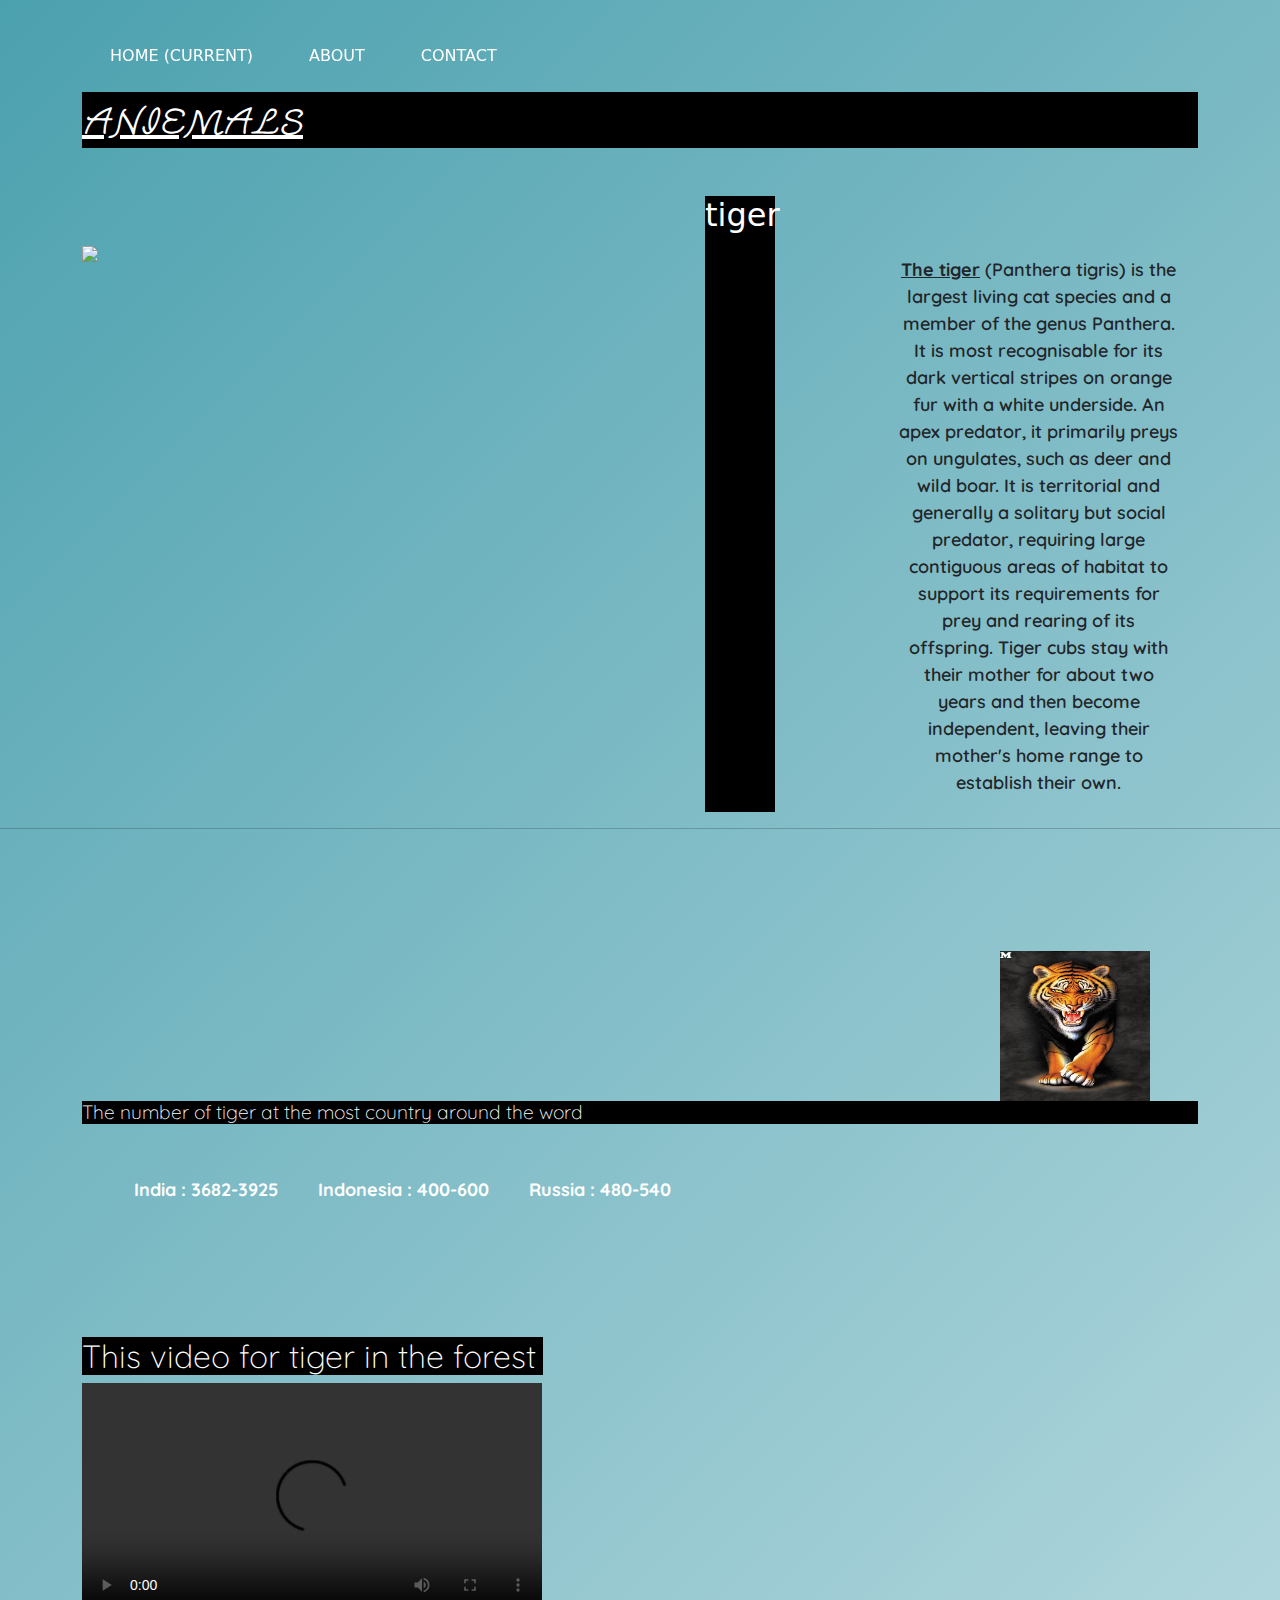
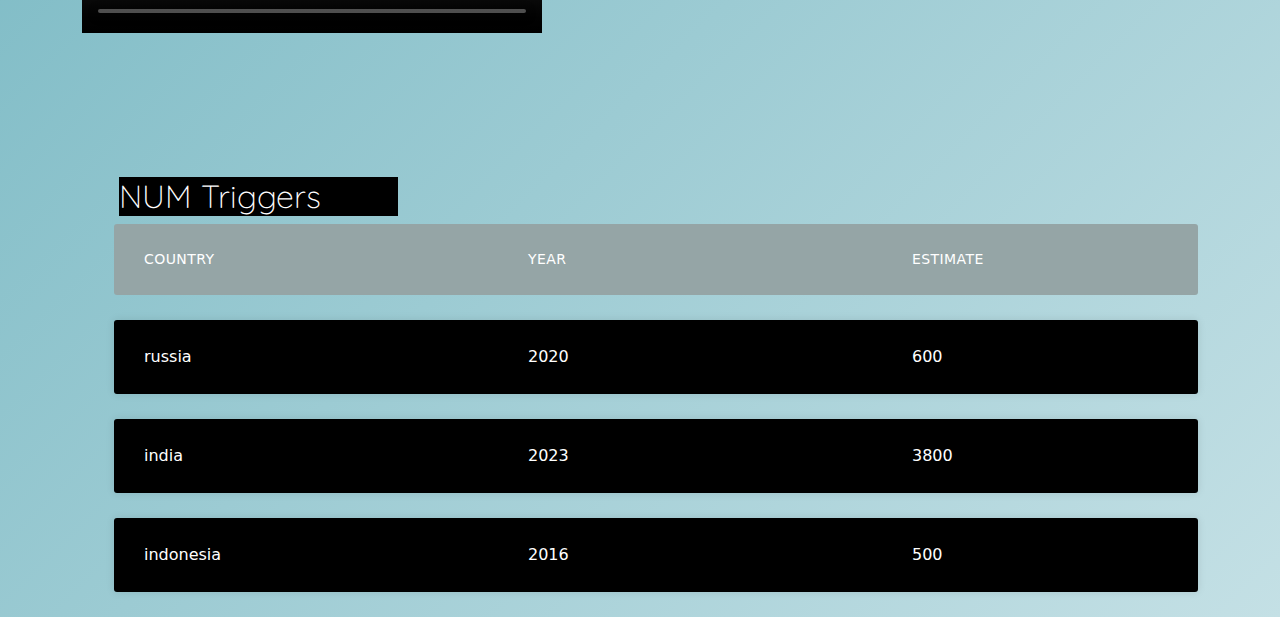
==== index.html @ 16e8acca "Add project files." ====
﻿<!DOCTYPE html>
<html>
<head>
    <meta charset="utf-8" />
    <title>zoo website</title>
    <link  href="https://cdn.jsdelivr.net/npm/bootstrap@5.3.2/dist/css/bootstrap.min.css"rel="stylesheet" />
    <link href="StyleSheet.css" rel="stylesheet" />
</head>
<body>
    <header class="header">
        <nav class="navbar navbar-expand-lg fixed-top py-3">
            <div class="container">

                <div id="navbarSupportedContent" class="collapse navbar-collapse">
                    <ul class="navbar-nav ml-auto">
                        <li class="nav-item active"><a href="#" class="nav-link text-uppercase font-weight-bold">Home <span class="sr-only">(current)</span></a></li>
                        <li class="nav-item"><a href="contact.html" class="nav-link text-uppercase font-weight-bold">About</a></li>
                        <li class="nav-item"><a href="StyleSheet.css" class="nav-link text-uppercase font-weight-bold">Contact</a></li>
                    </ul>
                </div>
            </div>
        </nav>
    </header>
    <br /><br /><br />
    <div class="container">
        <div id="vv"> <h1><i><u>aniemals</u></i></h1></div><br /><br />
        <div class="row">
            <div id="mm">
                <div class="col-4">
                    <img id="ii" src="https://files.worldwildlife.org/wwfcmsprod/images/Tiger_resting_Bandhavgarh_National_Park_India/hero_small/6aofsvaglm_Medium_WW226365.jpg" />
                </div>
                <div id="bb">  <h2>tiger</h2>  </div>

                <div id="pp" class="col-4">
                    <p>
                        <u> <b>The tiger</b></u> (Panthera tigris) is the largest living cat species and a member of the genus Panthera.
                        It is most recognisable for its dark vertical stripes on orange fur with a white underside.
                        An apex predator, it primarily preys on ungulates, such as deer and wild boar.
                        It is territorial and generally a solitary but social predator, requiring large contiguous areas of habitat to support its requirements for prey and rearing of its offspring.
                        Tiger cubs stay with their mother for about two years and then become independent, leaving their mother's home range to establish their own.

                    </p>
                </div>
            </div>
        </div>

    </div>
    <hr /><br /><br /><br /><br />
    <img id="gg" src="NewFolder1/1672606517_742_صور-نمر-Tiger-اجمل-خلفيات-نمور-بجودة-HD.jpg" />
    <div id="ss" class="container">

        <h3 id="hh">The number of tiger at the most country around the word</h3><br />

        <ul id="ll">
            <li><b> India : 3682-3925 </b> </li>
            <li><b> Indonesia : 400-600 </b></li>
            <li> <b> Russia : 480-540 </b> </li>




        </ul>
        <br /><br />

    </div>
    <div id="ff" class="container">
        <h2 id="tt"> This video for tiger in the forest</h2>

        <video id="kk" controls="controls" preload="auto">
            <source src="NewFolder1/pexels-nipen-7246228%20(1080p).mp4" type="video/mp4" />
        </video>





    </div>
    <br /><br /><br />  <br /><br /><br />


    <div class="container">
        <h2 id="aa">NUM Triggers </h2>
        <ul class="responsive-table">
            <li class="table-header">
                <div class="col col-1">country</div>
                <div class="col col-1">year</div>
                <div class="col col-3">estimate</div>
            </li>
            <li class="table-row">
                <div class="col col-1" data-label="Job Id">russia</div>
                <div class="col col-1" data-label="Customer Name">2020</div>
                <div class="col col-3" data-label="Amount">600</div>

            </li>
            <li class="table-row">
                <div class="col col-1" data-label="Job Id">india</div>
                <div class="col col-1" data-label="Customer Name">2023</div>
                <div class="col col-3" data-label="Amount">3800</div>

            </li>
            <li class="table-row">
                <div class="col col-1" data-label="Job Id">indonesia</div>
                <div class="col col-1" data-label="Customer Name">2016</div>
                <div class="col col-3" data-label="Amount">500</div>
            </li>

        </ul>
    </div>


</body>
</html>
---- StyleSheet.css ----
﻿
@import url('https://fonts.googleapis.com/css2?family=Playpen+Sans:wght@200;300;600&family=Poppins:ital,wght@0,100;0,200;0,500;0,600;1,400&family=Quicksand:wght@300;500&family=Yuji+Hentaigana+Akari&display=swap');
body {
    min-height: 110vh;
    background-color: #4ca1af;
    background-image: linear-gradient(135deg, #4ca1af 0%, #c4e0e5 100%);
}

.navbar {
    transition: all 0.4s;
}

    .navbar .nav-link {
        color: #fff;
    }

        .navbar .nav-link:hover,
        .navbar .nav-link:focus {
            color: #fff;
            text-decoration: none;
        }

    .navbar .navbar-brand {
        color: #fff;
    }


    /* Change navbar styling on scroll */
    .navbar.active {
        background: #fff;
        box-shadow: 1px 2px 10px rgba(0, 0, 0, 0.1);
    }

        .navbar.active .nav-link {
            color: #555;
        }

            .navbar.active .nav-link:hover,
            .navbar.active .nav-link:focus {
                color: #555;
                text-decoration: none;
            }

        .navbar.active .navbar-brand {
            color: #555;
        }


/* Change navbar styling on small viewports */
@media (max-width: 991.98px) {
    .navbar {
        background: #fff;
    }

        .navbar .navbar-brand, .navbar .nav-link {
            color: #555;
        }
}



/*
*
* ==========================================
* FOR DEMO PURPOSES
* ==========================================
*
*/
.text-small {
    font-size: 0.9rem !important;
}

















#vv {
    display: flex;
    font-family: 'Yuji Hentaigana Akari', cursive;
    font-weight: 200;
    margin-top: 20px;
    background-color: #000000;
    color: #ffffff;
}
#bb {
    display: flex;
    text-align: left;
    background-color: #000000;
    font-weight: 200;
    font-size: larger;
    color: #ffffff;
    width: 70px;
    margin-left: 220px;
}

#mm{
    display: flex;
    justify-content: space-between;
   
}
#ii {
    margin-top: 50px;
    width:700px;
}
#pp {text-align:center;
    margin-top: 60px;
    margin-right: 20px;
    font-family: 'Quicksand', sans-serif;
    font-size:large;
    font-weight:600;
}
#ss {
    display: block;
    text-align:left;
    justify-content:left;

}
#gg {
    display: block;
    justify-content: right;
    margin-left: 1000px;
    margin-top: 10px;
    text-align: right;
    width: 150px;
    height: 150px;
}
#hh {
    display: flex;
    font-family: 'Quicksand', sans-serif;
    font-weight: 200;
    font-size:larger;

    background-color: #000000;
    color: #ffffff; 
    
}
#ll {display:flex;
    font-family: 'Quicksand', sans-serif;
    font-size: large;
    font-weight: 600;
   
}
ul li {
    display: flex;
    padding: 20px;
    color: #ffffff;

}
#ff {
    display: block;
    justify-content: center;
    text-align: left;
    margin-top:50px;
}
#tt {
    display: flex;
    font-family: 'Quicksand', sans-serif;
    font-weight: 200;
    background-color: #000000;
    color: #ffffff;
    margin-right:655px;
}



#kk{
    display:flex;
     background-color:#000000;
     width:460px;
     height:250px;
 }

#aa {
    display: flex;
    font-family: 'Quicksand', sans-serif;
    font-weight: 200;
    background-color: #000000;
    color: #ffffff;
    margin-right: 800px;
    margin-left: 37px;
}





.responsive-table 
    li

{
    border-radius: 3px;
    padding: 25px 30px;
    display: flex;
    justify-content: space-between;
    margin-bottom: 25px;
}

.table-header {
    background-color: #95A5A6;
    font-size: 14px;
    text-transform: uppercase;
    letter-spacing: 0.03em;
}

.table-row {
    background-color: #000000;
    box-shadow: 0px 0px 9px 0px rgba(0,0,0,0.1);
}

.col-1 {
    flex-basis: 10%;
}

.col-2 {
    flex-basis: 40%;
}

.col-3 {
    flex-basis: 25%;
}

.col-4 {
    flex-basis: 25%;
}

@media all and (max-width: 767px) {
    .table-header {
        display: none;
    }

    .table-row {
    }

    li {
        display: block;
    }

    .col {
        flex-basis: 100%;
    }

    .col {
        display: flex;
        padding: 10px 0;
    }

    .before {
        color: #6C7A89;
        padding-right: 10px;
        content: attr(data-label);
        flex-basis: 50%;
        text-align: right;
    }
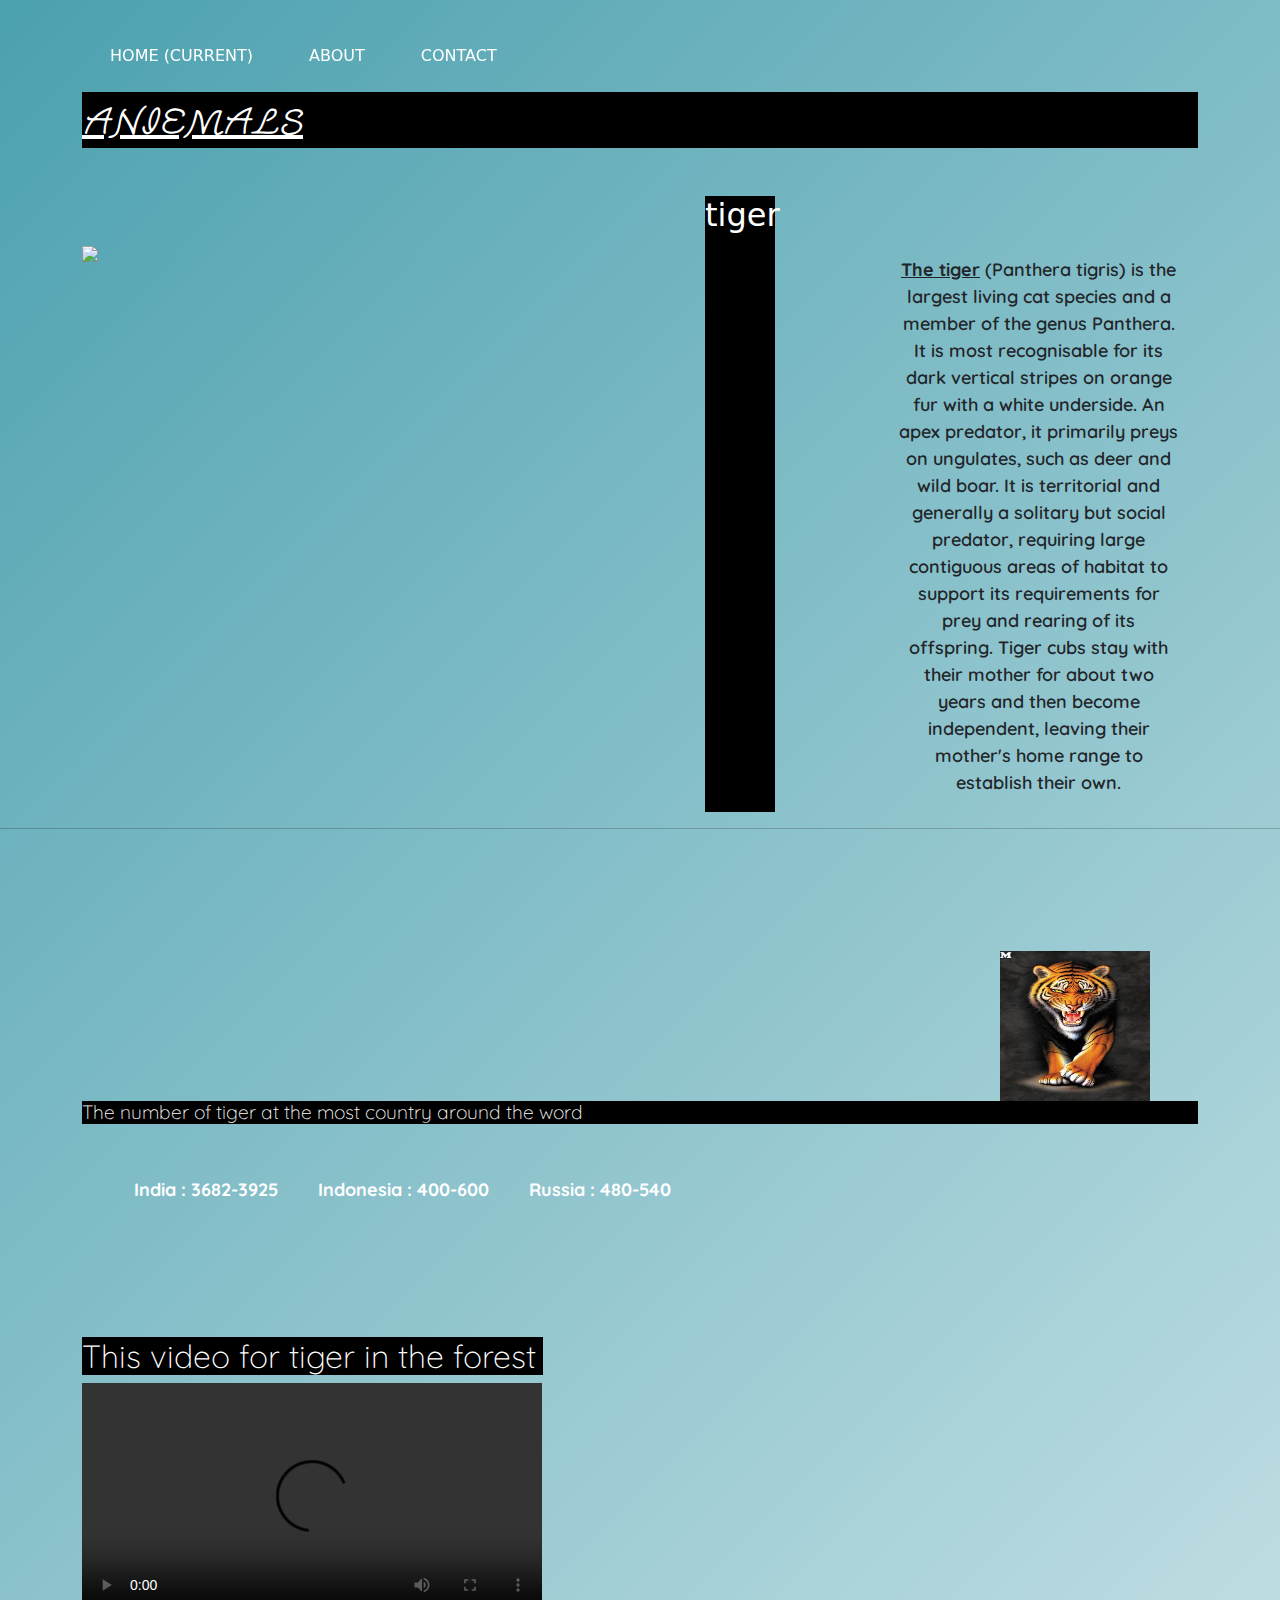
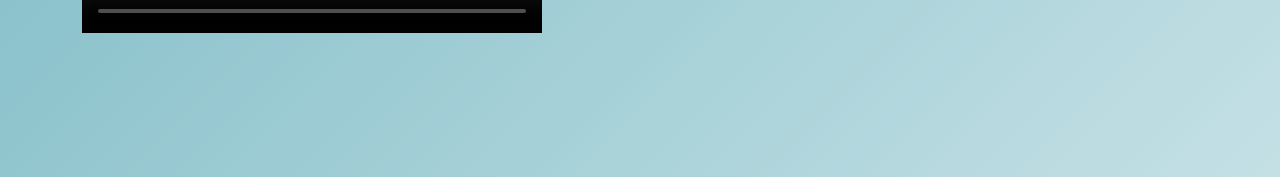
==== commit 5556955e: "many edit" ====
--- a/index.html
+++ b/index.html
@@ -15,7 +15,7 @@
                     <ul class="navbar-nav ml-auto">
                         <li class="nav-item active"><a href="#" class="nav-link text-uppercase font-weight-bold">Home <span class="sr-only">(current)</span></a></li>
                         <li class="nav-item"><a href="contact.html" class="nav-link text-uppercase font-weight-bold">About</a></li>
-                        <li class="nav-item"><a href="StyleSheet.css" class="nav-link text-uppercase font-weight-bold">Contact</a></li>
+                        <li class="nav-item"><a href="index2.html" class="nav-link text-uppercase font-weight-bold">Contact</a></li>
                     </ul>
                 </div>
             </div>
@@ -78,35 +78,5 @@
     <br /><br /><br />  <br /><br /><br />
 
 
-    <div class="container">
-        <h2 id="aa">NUM Triggers </h2>
-        <ul class="responsive-table">
-            <li class="table-header">
-                <div class="col col-1">country</div>
-                <div class="col col-1">year</div>
-                <div class="col col-3">estimate</div>
-            </li>
-            <li class="table-row">
-                <div class="col col-1" data-label="Job Id">russia</div>
-                <div class="col col-1" data-label="Customer Name">2020</div>
-                <div class="col col-3" data-label="Amount">600</div>
-
-            </li>
-            <li class="table-row">
-                <div class="col col-1" data-label="Job Id">india</div>
-                <div class="col col-1" data-label="Customer Name">2023</div>
-                <div class="col col-3" data-label="Amount">3800</div>
-
-            </li>
-            <li class="table-row">
-                <div class="col col-1" data-label="Job Id">indonesia</div>
-                <div class="col col-1" data-label="Customer Name">2016</div>
-                <div class="col col-3" data-label="Amount">500</div>
-            </li>
-
-        </ul>
-    </div>
-
-
-</body>
+   </body>
 </html>--- a/StyleSheet.css
+++ b/StyleSheet.css
@@ -1,5 +1,6 @@
 ﻿
 @import url('https://fonts.googleapis.com/css2?family=Playpen+Sans:wght@200;300;600&family=Poppins:ital,wght@0,100;0,200;0,500;0,600;1,400&family=Quicksand:wght@300;500&family=Yuji+Hentaigana+Akari&display=swap');
+@import "compass/css3";
 body {
     min-height: 110vh;
     background-color: #4ca1af;
@@ -184,6 +185,7 @@
 
 #aa {
     display: flex;
+    margin-top: 80px;
     font-family: 'Quicksand', sans-serif;
     font-weight: 200;
     background-color: #000000;
@@ -199,8 +201,7 @@
 .responsive-table 
     li
 
-{
-    border-radius: 3px;
+{   border-radius: 3px;
     padding: 25px 30px;
     display: flex;
     justify-content: space-between;
@@ -264,4 +265,116 @@
         text-align: right;
     }
 
+
+
+
+
+
+    #bod {display:flex;
+        font-family: Arial, sans-serif;
+        background: url(http://www.shukatsu-note.com/wp-content/uploads/2014/12/computer-564136_1280.jpg) no-repeat;
+        background-size: cover;
+        height: 100vh;
+    }
+
+    h1 {
+        text-align: center;
+        font-family: Tahoma, Arial, sans-serif;
+        color: #06D85F;
+        margin: 80px 0;
+    }
+
+    .box {
+        width: 40%;
+        background: rgba(255,255,255,0.2);
+        padding: 35px;
+        border: 2px solid #fff;
+        border-radius: 20px/50px;
+        background-clip: padding-box;
+        text-align: center;
+    }
+
+    .button {
+        font-size: 1em;
+        padding: 10px;
+        color: #fff;
+        border: 2px solid #06D85F;
+        border-radius: 20px/50px;
+        text-decoration: none;
+        cursor: pointer;
+        transition: all 0.3s ease-out;
+    }
+
+        .button:hover {
+            background: #06D85F;
+        }
+
+    .overlay {
+        position: fixed;
+        top: 0;
+        bottom: 0;
+        left: 0;
+        right: 0;
+        background: rgba(0, 0, 0, 0.7);
+        transition: opacity 500ms;
+        visibility: hidden;
+        opacity: 0;
+    }
+
+        .overlay:target {
+            visibility: visible;
+            opacity: 1;
+        }
+
+    .popup {
+        margin: 70px auto;
+        padding: 20px;
+        background: #fff;
+        border-radius: 5px;
+        width: 30%;
+        position: relative;
+        transition: all 5s ease-in-out;
+    }
+
+        .popup h2 {
+            margin-top: 0;
+            color: #333;
+            font-family: Tahoma, Arial, sans-serif;
+        }
+
+        .popup .close {
+            position: absolute;
+            top: 20px;
+            right: 30px;
+            transition: all 200ms;
+            font-size: 30px;
+            font-weight: bold; 
+            text-decoration: none;
+            color: #333;
+        }
+
+            .popup .close:hover {
+                color: #06D85F;
+            }
+
+        .popup .content {
+            max-height: 30%;
+            overflow: auto;
+            font-family: 'Yuji Hentaigana Akari', cursive;
+            font-size: larger;
+            font-weight: 400;
+        }
+
+    @media screen and (max-width: 700px) {
+        .box {
+            width: 70%;
+        }
+
+        .popup {
+            width: 70%;
+           
+            font-size: larger;
+            font-weight: 400;
+        }
+    }
    